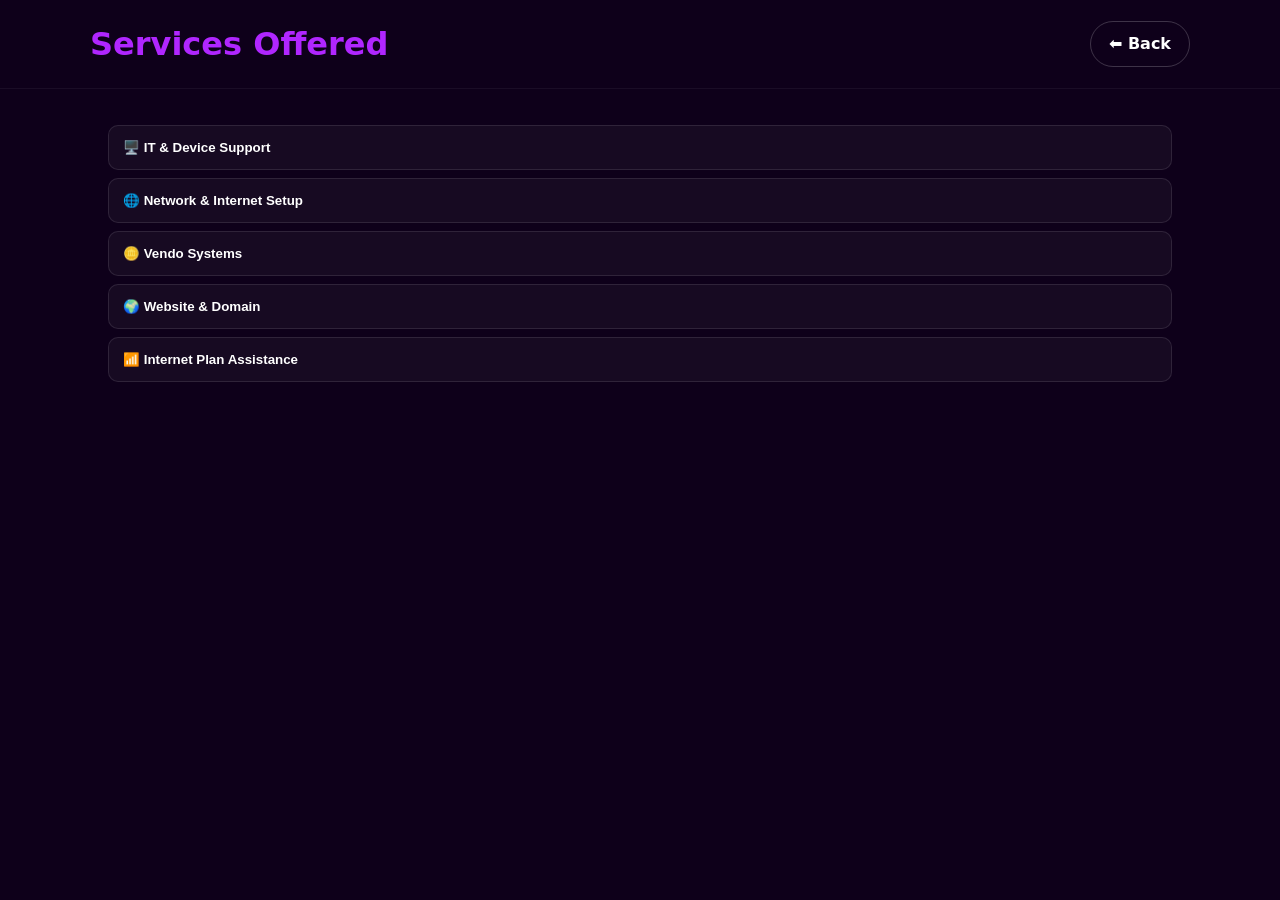
==== services.html @ d4aa20ab "Add files via upload" ====
<!DOCTYPE html>
<html lang="en">
<head>
  <meta charset="utf-8">
  <meta name="viewport" content="width=device-width, initial-scale=1">
  <title>Services | Edward John Paulo</title>
  <link rel="stylesheet" href="style.css">
</head>

<body>

<header class="site-header">
  <div class="header-inner">
    <div>
      <h1 class="site-title">Services Offered</h1>
    </div>
    <a href="index.html" class="btn btn-ghost">⬅ Back</a>
  </div>
</header>

<main>

<section class="section">

  <button class="accordion">🖥️ IT & Device Support</button>
  <div class="panel">
    <ul>
      <li>PC / Laptop / Smartphone Troubleshooting</li>
      <li>Software Installation & Basic System Setup</li>
      <li>OS Reinstallation & Configuration</li>
    </ul>
  </div>

  <button class="accordion">🌐 Network & Internet Setup</button>
  <div class="panel">
    <ul>
      <li>Home & Small Business Network Setup</li>
      <li>WiFi Extender Installation</li>
      <li>Additional Router / Modem Setup</li>
      <li>Signal Optimization</li>
    </ul>
  </div>

  <button class="accordion">🪙 Vendo Systems</button>
  <div class="panel">
    <ul>
      <li>Piso WiFi System Setup & Maintenance</li>
      <li>Piso Net Builder (Assembly & OS Setup)</li>
      <li>Carwash Vendo Consultation (In Progress)</li>
    </ul>
  </div>

  <button class="accordion">🌍 Website & Domain</button>
  <div class="panel">
    <ul>
      <li>Domain Setup & DNS Configuration</li>
      <li>Website Deployment (GitHub Pages)</li>
      <li>Basic Portfolio / Resume Website</li>
    </ul>
  </div>

  <button class="accordion">📶 Internet Plan Assistance</button>
  <div class="panel">
    <ul>
      <li>Converge Internet Plan Assistance</li>
      <li>Application & Client Coordination</li>
      <li>(Commission-Based)</li>
    </ul>
  </div>

</section>

</main>

<script src="script.js"></script>
</body>
</html>
---- style.css ----
:root{
  --bg-dark:#0e001a;
  --bg-light:#f5f5ff;
  --text-dark:#ffffff;
  --text-light:#111111;
  --accent:#b026ff;
  --card:rgba(255,255,255,0.04);
}

*{box-sizing:border-box;margin:0;padding:0}
body{
  background:var(--bg-dark);
  color:var(--text-dark);
  font-family:Poppins,system-ui;
  line-height:1.5;
  transition:.3s;
}

body.light{
  background:var(--bg-light);
  color:var(--text-light);
}

.site-header{
  padding:20px;
  border-bottom:1px solid rgba(255,255,255,.05);
}

.header-inner{
  max-width:1100px;
  margin:auto;
  display:flex;
  justify-content:space-between;
  align-items:center;
}

.site-title{color:var(--accent)}
.site-tagline{opacity:.85}

.icon-btn{
  border:none;
  background:var(--accent);
  border-radius:50%;
  padding:8px;
  cursor:pointer;
}

.hero{text-align:center;padding:40px}
.profile-img{
  width:150px;height:150px;border-radius:50%;
  border:3px solid var(--accent);
}

.lead{
  margin:12px 0 22px;
  opacity:.95;
}

.btn{
  background:var(--accent);
  padding:10px 18px;
  border-radius:30px;
  text-decoration:none;
  color:#000;
  font-weight:600;
}

.btn-ghost{
  background:transparent;
  border:1px solid rgba(255,255,255,.2);
  color:inherit;
}

.section{max-width:1100px;margin:auto;padding:36px 18px}

.skill-list{
  display:grid;
  grid-template-columns:repeat(auto-fit,minmax(220px,1fr));
  gap:12px;
  list-style:none;
}

/* Accordion */
.accordion{
  width:100%;
  background:var(--card);
  border:1px solid rgba(255,255,255,.1);
  color:inherit;
  padding:14px;
  border-radius:10px;
  font-weight:600;
  cursor:pointer;
  margin-bottom:8px;
  text-align:left;
}

.panel{
  display:none;
  padding:12px 18px;
  margin-bottom:12px;
  border-left:3px solid var(--accent);
}

body.light .accordion{
  background:#fff;
  border-color:#ddd;
}

footer{
  text-align:center;
  padding:18px;
  border-top:1px solid rgba(255,255,255,.05);
}

#scrollTop{
  position:fixed;
  right:20px;
  bottom:20px;
  display:none;
  width:48px;
  height:48px;
  border-radius:50%;
  border:none;
  background:var(--accent);
  cursor:pointer;
}

/* Preloader */
#preloader{
  position:fixed;
  inset:0;
  display:flex;
  align-items:center;
  justify-content:center;
  background:var(--bg-dark);
  z-index:9999;
}
.loader{
  width:56px;
  height:56px;
  border-radius:50%;
  border:6px solid var(--accent);
  border-top-color:transparent;
  animation:spin 1s linear infinite;
}
@keyframes spin{to{transform:rotate(360deg)}}
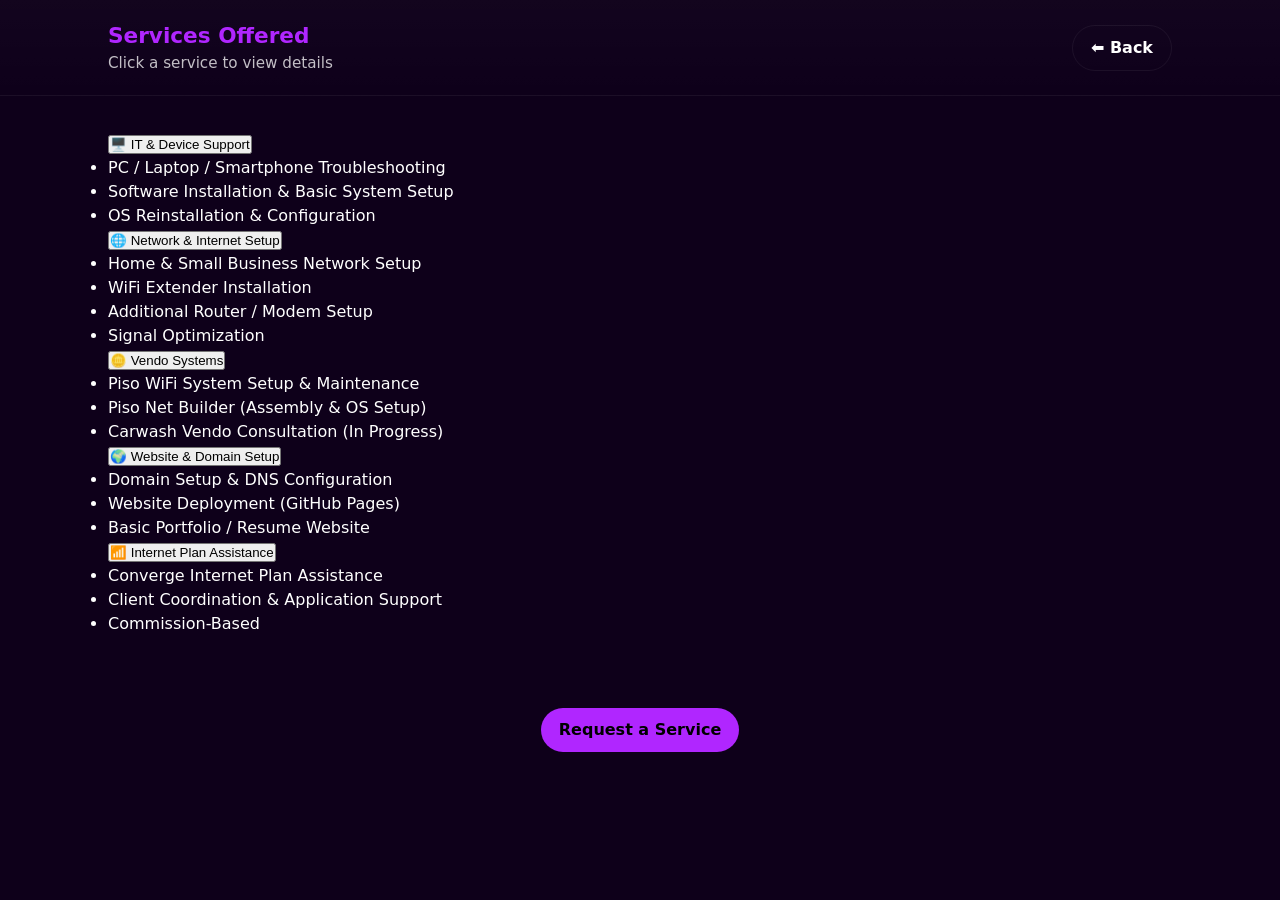
==== commit 79100f8d: "Update services.html" ====
--- a/services.html
+++ b/services.html
@@ -3,7 +3,9 @@
 <head>
   <meta charset="utf-8">
   <meta name="viewport" content="width=device-width, initial-scale=1">
-  <title>Services | Edward John Paulo</title>
+
+  <title>Services Offered | Edward John Paulo</title>
+
   <link rel="stylesheet" href="style.css">
 </head>
 
@@ -13,6 +15,7 @@
   <div class="header-inner">
     <div>
       <h1 class="site-title">Services Offered</h1>
+      <p class="site-tagline">Click a service to view details</p>
     </div>
     <a href="index.html" class="btn btn-ghost">⬅ Back</a>
   </div>
@@ -22,6 +25,7 @@
 
 <section class="section">
 
+  <!-- IT & Device -->
   <button class="accordion">🖥️ IT & Device Support</button>
   <div class="panel">
     <ul>
@@ -31,6 +35,7 @@
     </ul>
   </div>
 
+  <!-- Network -->
   <button class="accordion">🌐 Network & Internet Setup</button>
   <div class="panel">
     <ul>
@@ -41,6 +46,7 @@
     </ul>
   </div>
 
+  <!-- Vendo -->
   <button class="accordion">🪙 Vendo Systems</button>
   <div class="panel">
     <ul>
@@ -50,7 +56,8 @@
     </ul>
   </div>
 
-  <button class="accordion">🌍 Website & Domain</button>
+  <!-- Web / Domain -->
+  <button class="accordion">🌍 Website & Domain Setup</button>
   <div class="panel">
     <ul>
       <li>Domain Setup & DNS Configuration</li>
@@ -59,19 +66,24 @@
     </ul>
   </div>
 
+  <!-- Internet Sales -->
   <button class="accordion">📶 Internet Plan Assistance</button>
   <div class="panel">
     <ul>
       <li>Converge Internet Plan Assistance</li>
-      <li>Application & Client Coordination</li>
-      <li>(Commission-Based)</li>
+      <li>Client Coordination & Application Support</li>
+      <li>Commission-Based</li>
     </ul>
   </div>
 
+</section>
+
+<section class="section" style="text-align:center">
+  <a href="index.html#contact" class="btn">Request a Service</a>
 </section>
 
 </main>
 
 <script src="script.js"></script>
 </body>
-</html>+</html>
--- a/style.css
+++ b/style.css
@@ -1,146 +1,113 @@
+/* ============= Global ============= */
 :root{
-  --bg-dark:#0e001a;
-  --bg-light:#f5f5ff;
-  --text-dark:#ffffff;
-  --text-light:#111111;
-  --accent:#b026ff;
-  --card:rgba(255,255,255,0.04);
+  --bg-dark: #0e001a;
+  --bg-light: #f5f5ff;
+  --text-dark: #ffffff;
+  --text-light: #111111;
+  --accent: #b026ff;
+  --card: rgba(255,255,255,0.04);
 }
 
 *{box-sizing:border-box;margin:0;padding:0}
+html,body{height:100%}
 body{
   background:var(--bg-dark);
   color:var(--text-dark);
-  font-family:Poppins,system-ui;
+  font-family:"Poppins",system-ui,-apple-system,"Segoe UI",Roboto,"Helvetica Neue",Arial;
+  -webkit-font-smoothing:antialiased;
+  -moz-osx-font-smoothing:grayscale;
+  transition: background .35s ease, color .35s ease;
   line-height:1.5;
-  transition:.3s;
 }
 
+/* Light mode */
 body.light{
   background:var(--bg-light);
   color:var(--text-light);
 }
 
+/* Utility */
+.visually-hidden{
+  position:absolute!important;
+  height:1px;width:1px;
+  overflow:hidden;clip:rect(1px,1px,1px,1px);
+  white-space:nowrap;border:0;padding:0;margin:-1px;
+}
+
+/* Header */
 .site-header{
   padding:20px;
-  border-bottom:1px solid rgba(255,255,255,.05);
+  border-bottom:1px solid rgba(255,255,255,0.04);
+  background:linear-gradient(180deg, rgba(255,255,255,0.02), transparent);
+}
+.header-inner{
+  max-width:1100px;margin:0 auto;display:flex;align-items:center;justify-content:space-between;gap:10px;
+  padding:0 18px;
+}
+.site-title{font-size:1.35rem;color:var(--accent)}
+.site-tagline{font-size:.95rem;color:rgba(255,255,255,0.75)}
+
+/* Header controls */
+.icon-btn{
+  background:var(--accent);border:none;border-radius:50%;padding:8px;cursor:pointer;font-size:16px;color:#000;
 }
 
-.header-inner{
-  max-width:1100px;
-  margin:auto;
-  display:flex;
-  justify-content:space-between;
-  align-items:center;
-}
+/* Hero */
+.hero{max-width:900px;margin:36px auto;text-align:center;padding:20px}
+.profile-img{width:150px;height:150px;border-radius:50%;border:3px solid var(--accent);object-fit:cover;margin:0 auto 18px;display:block}
+.lead{margin:10px 0 20px;opacity:.95}
+.hero-ctas{display:flex;gap:12px;justify-content:center;flex-wrap:wrap;margin-top:10px}
 
-.site-title{color:var(--accent)}
-.site-tagline{opacity:.85}
+/* Buttons */
+.btn{background:var(--accent);color:#000;padding:10px 18px;border-radius:30px;font-weight:600;border:none;cursor:pointer;transition:transform .18s ease,box-shadow .18s ease;text-decoration:none;display:inline-block}
+.btn:active{transform:translateY(1px)}
+.btn-ghost{background:transparent;border:1px solid rgba(255,255,255,0.06);color:inherit}
 
-.icon-btn{
-  border:none;
-  background:var(--accent);
-  border-radius:50%;
-  padding:8px;
-  cursor:pointer;
-}
+/* Sections */
+.section{padding:36px 18px;max-width:1100px;margin:0 auto}
+.section h2{color:var(--accent);margin-bottom:12px;font-size:1.2rem}
+.skill-list{list-style:none;display:grid;grid-template-columns:repeat(auto-fit,minmax(220px,1fr));gap:12px}
 
-.hero{text-align:center;padding:40px}
-.profile-img{
-  width:150px;height:150px;border-radius:50%;
-  border:3px solid var(--accent);
-}
+/* Projects */
+.project-grid{display:grid;grid-template-columns:repeat(auto-fit,minmax(240px,1fr));gap:18px;margin-top:14px}
+.project-card{background:var(--card);padding:18px;border-radius:12px;border:1px solid rgba(255,255,255,0.03);transition:transform .2s ease,box-shadow .2s ease}
+.project-card:hover{transform:translateY(-6px);box-shadow:0 12px 30px rgba(0,0,0,0.25);border-color:var(--accent)}
 
-.lead{
-  margin:12px 0 22px;
-  opacity:.95;
-}
+/* Contact */
+form{max-width:680px;margin:0 auto;display:flex;flex-direction:column;gap:10px;align-items:center}
+form input, form textarea{width:92%;max-width:680px;padding:12px;border-radius:10px;border:1px solid rgba(255,255,255,0.08);background:rgba(26,0,38,0.45);color:inherit;outline:none}
+form input::placeholder, form textarea::placeholder{opacity:.85}
+#contact .contact-info{margin-top:14px;text-align:center}
 
-.btn{
-  background:var(--accent);
-  padding:10px 18px;
-  border-radius:30px;
-  text-decoration:none;
-  color:#000;
-  font-weight:600;
-}
+/* Social icons */
+.social-icons{display:flex;gap:12px;justify-content:center;margin-top:12px}
+.social-icons a{width:44px;height:44px;border-radius:50%;display:inline-flex;align-items:center;justify-content:center;border:1px solid rgba(255,255,255,0.06);background:rgba(238,130,238,0.06);color:var(--accent);text-decoration:none}
+.social-icons a:hover{transform:scale(1.08);background:var(--accent);color:#000}
 
-.btn-ghost{
-  background:transparent;
-  border:1px solid rgba(255,255,255,.2);
-  color:inherit;
-}
+/* Scroll top */
+#scrollTop{position:fixed;right:22px;bottom:22px;width:48px;height:48px;border-radius:50%;border:none;background:var(--accent);color:#000;font-size:18px;display:none;cursor:pointer}
 
-.section{max-width:1100px;margin:auto;padding:36px 18px}
-
-.skill-list{
-  display:grid;
-  grid-template-columns:repeat(auto-fit,minmax(220px,1fr));
-  gap:12px;
-  list-style:none;
-}
-
-/* Accordion */
-.accordion{
-  width:100%;
-  background:var(--card);
-  border:1px solid rgba(255,255,255,.1);
-  color:inherit;
-  padding:14px;
-  border-radius:10px;
-  font-weight:600;
-  cursor:pointer;
-  margin-bottom:8px;
-  text-align:left;
-}
-
-.panel{
-  display:none;
-  padding:12px 18px;
-  margin-bottom:12px;
-  border-left:3px solid var(--accent);
-}
-
-body.light .accordion{
-  background:#fff;
-  border-color:#ddd;
-}
-
-footer{
-  text-align:center;
-  padding:18px;
-  border-top:1px solid rgba(255,255,255,.05);
-}
-
-#scrollTop{
-  position:fixed;
-  right:20px;
-  bottom:20px;
-  display:none;
-  width:48px;
-  height:48px;
-  border-radius:50%;
-  border:none;
-  background:var(--accent);
-  cursor:pointer;
-}
+/* Footer */
+footer{padding:18px;text-align:center;border-top:1px solid rgba(255,255,255,0.04);margin-top:30px}
 
 /* Preloader */
-#preloader{
-  position:fixed;
-  inset:0;
-  display:flex;
-  align-items:center;
-  justify-content:center;
-  background:var(--bg-dark);
-  z-index:9999;
+#preloader{position:fixed;inset:0;display:flex;align-items:center;justify-content:center;background:var(--bg-dark);z-index:9999}
+.loader{width:56px;height:56px;border-radius:50%;border:6px solid var(--accent);border-top-color:transparent;animation:spin 1s linear infinite}
+@keyframes spin{to{transform:rotate(360deg)}}
+
+/* Light mode overrides */
+body.light{
+  --accent:#b026ff;
+  --card:rgba(179,38,255,0.06);
 }
-.loader{
-  width:56px;
-  height:56px;
-  border-radius:50%;
-  border:6px solid var(--accent);
-  border-top-color:transparent;
-  animation:spin 1s linear infinite;
-}
-@keyframes spin{to{transform:rotate(360deg)}}+body.light .site-tagline{color:#333}
+body.light .profile-img{border-color:var(--accent)}
+body.light form input, body.light form textarea{background:#fff;color:#111;border:1px solid #b35fff}
+
+/* Responsive */
+@media (max-width:720px){
+  .header-inner{flex-direction:column;align-items:flex-start;gap:8px}
+  .site-title{font-size:1.1rem}
+  .hero{padding:18px}
+  form input, form textarea{width:96%}
+}
